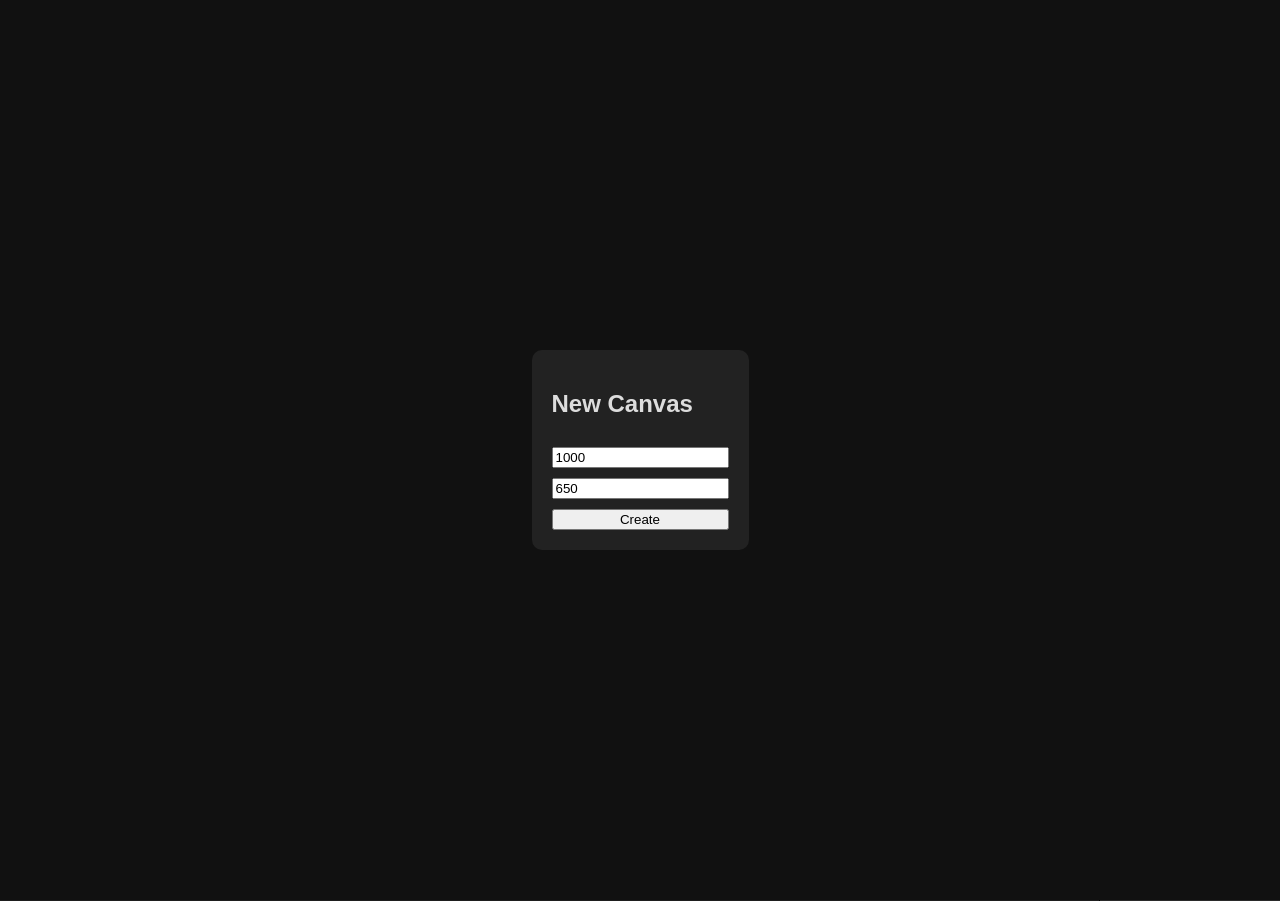
==== demo.html @ a70a2eae "kill me" ====
<!DOCTYPE html>
<html>
<head>
<meta charset="UTF-8">
<title>Paint App</title>
<link rel="stylesheet" href="styles/style.css">
</head>

<body>

<div id="startup">
  <div class="startupBox">
    <h2>New Canvas</h2>
    <input id="newWidth" placeholder="Width" value="1000">
    <input id="newHeight" placeholder="Height" value="650">
    <button id="createCanvas">Create</button>
  </div>
</div>

<div id="topbar">

  <div class="toolGroup">
    <button class="toolButton activeTool" data-tool="brush">Brush</button>
    <button class="toolButton" data-tool="eraser">Eraser</button>
    <button class="toolButton" data-tool="line">Line</button>
    <button class="toolButton" data-tool="rect">Rectangle</button>
    <button class="toolButton" data-tool="circle">Circle</button>
    | |
    <button class="tool" onclick="undo()">Undo</button>
    <button class="tool" onclick="redo()">Redo</button>
  </div>

  <div class="settingsGroup">
    <input type="color" id="colorPicker">
    <input type="range" id="size" min="1" max="50" value="5">
    <input type="range" id="opacity" min="1" max="100" value="100">
  </div>

  <div class="zoomGroup">
    <button id="zoomOut">−</button>
    <button id="zoomIn">+</button>
  </div>

</div>

<div id="main">

  <div id="canvasWrapper">
    <div id="canvasContainer"></div>
  </div>

  <div id="sidebar">
    <h3>Layers</h3>
    <div id="layers"></div>
  </div>

</div>

<script src="script/script.js"></script>
</body>
</html>
---- styles/style.css ----
body{
margin:0;
background:#1e1e1e;
color:#ddd;
font-family:sans-serif;
overflow:hidden;
}

/* TOPBAR */
#topbar{
height:50px;
background:#2a2a2a;
display:flex;
align-items:center;
justify-content:space-between;
padding:0 10px;
border-bottom:1px solid #000;
}

.toolGroup, .settingsGroup, .zoomGroup{
display:flex;
gap:6px;
align-items:center;
}

.toolButton{
background:#3a3a3a;
border:none;
color:#ddd;
width:70px;
height:34px;
cursor:pointer;
border-radius:6px;
transition:.15s;
font-family: 'Lucida Sans', 'Lucida Sans Regular', 'Lucida Grande', 'Lucida Sans Unicode', Geneva, Verdana, sans-serif;
}

.toolButton:hover{
background:#4a4a4a;
}

.toolButton.activeTool{
background:#111;
color:white;
}

/* MAIN LAYOUT */
#main{
display:flex;
height:calc(100vh - 50px);
}

/* CANVAS */
#canvasWrapper{
flex:1;
display:flex;
justify-content:center;
align-items:center;
overflow:hidden;
transform-origin:0 0;
}

#canvasContainer{
position:relative;
background:white;
box-shadow:0 0 20px rgba(0,0,0,.6);
}

canvas{
position:absolute;
top:0;
left:0;
}

/* SIDEBAR */
#sidebar{
width:160px;
background:#2a2a2a;
border-left:1px solid #000;
padding:10px;
}

.layer{
padding:6px;
margin-bottom:4px;
background:#3a3a3a;
border-radius:4px;
cursor:pointer;
}

.layer.active{
background:#111;
}

/* STARTUP */
#startup{
position:fixed;
inset:0;
background:#111;
display:flex;
justify-content:center;
align-items:center;
}

.startupBox{
background:#222;
padding:20px;
border-radius:10px;
display:flex;
flex-direction:column;
gap:10px;
}

#zoomOut, #zoomIn{
background:#3a3a3a;
border:none;
color:#ddd;
width:34px;
height:34px;
cursor:pointer;
border-radius:6px;
transition:.15s;
font-family: 'Lucida Sans', 'Lucida Sans Regular', 'Lucida Grande', 'Lucida Sans Unicode', Geneva, Verdana, sans-serif;
font-size: 20px;
}

.tool{
background:#3a3a3a;
border:none;
color:#ddd;
width:70px;
height:34px;
cursor:pointer;
border-radius:6px;
transition:.15s;
font-family: 'Lucida Sans', 'Lucida Sans Regular', 'Lucida Grande', 'Lucida Sans Unicode', Geneva, Verdana, sans-serif;
}

.tool:hover{
background:#4a4a4a;
}
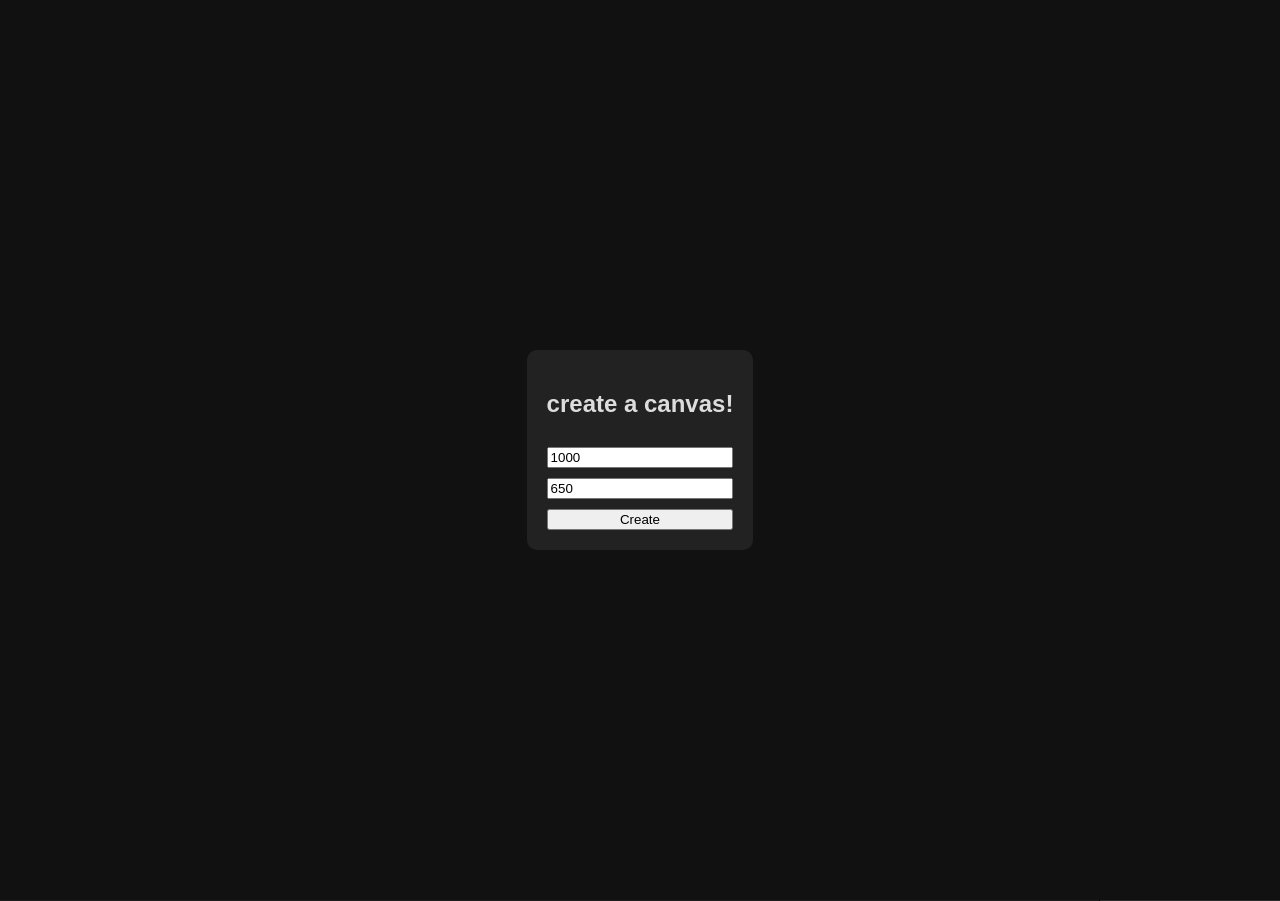
==== commit 03e8e271: "home" ====
--- a/demo.html
+++ b/demo.html
@@ -2,15 +2,16 @@
 <html>
 <head>
 <meta charset="UTF-8">
-<title>Paint App</title>
+<title>Approachable Program idk</title>
 <link rel="stylesheet" href="styles/style.css">
+<link rel="icon" href="images/mrcrocker.png">
 </head>
 
 <body>
 
 <div id="startup">
   <div class="startupBox">
-    <h2>New Canvas</h2>
+    <h2>create a canvas!</h2>
     <input id="newWidth" placeholder="Width" value="1000">
     <input id="newHeight" placeholder="Height" value="650">
     <button id="createCanvas">Create</button>
